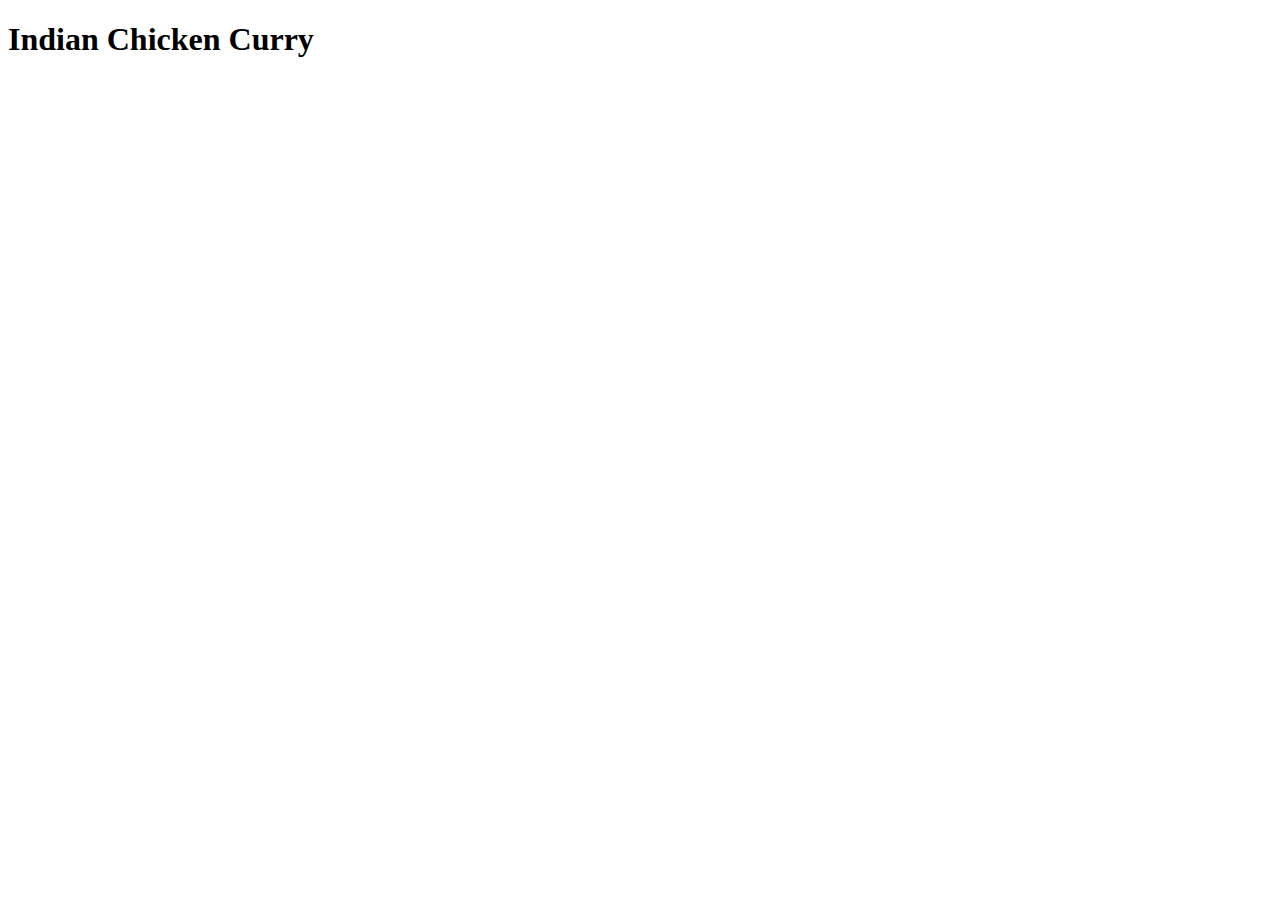
==== recipes/indian_chicken_curry.html @ 332c20e3 "Iteration 1&2 : initial structure and recipe page" ====
<!DOCTYPE html>
<html lang="en">
<head>
    <meta charset="UTF-8">
    <meta name="viewport" content="width=device-width, initial-scale=1.0">
    <title>Document</title>
</head>
<body>
    <h1>Indian Chicken Curry</h1>
</body>
</html>
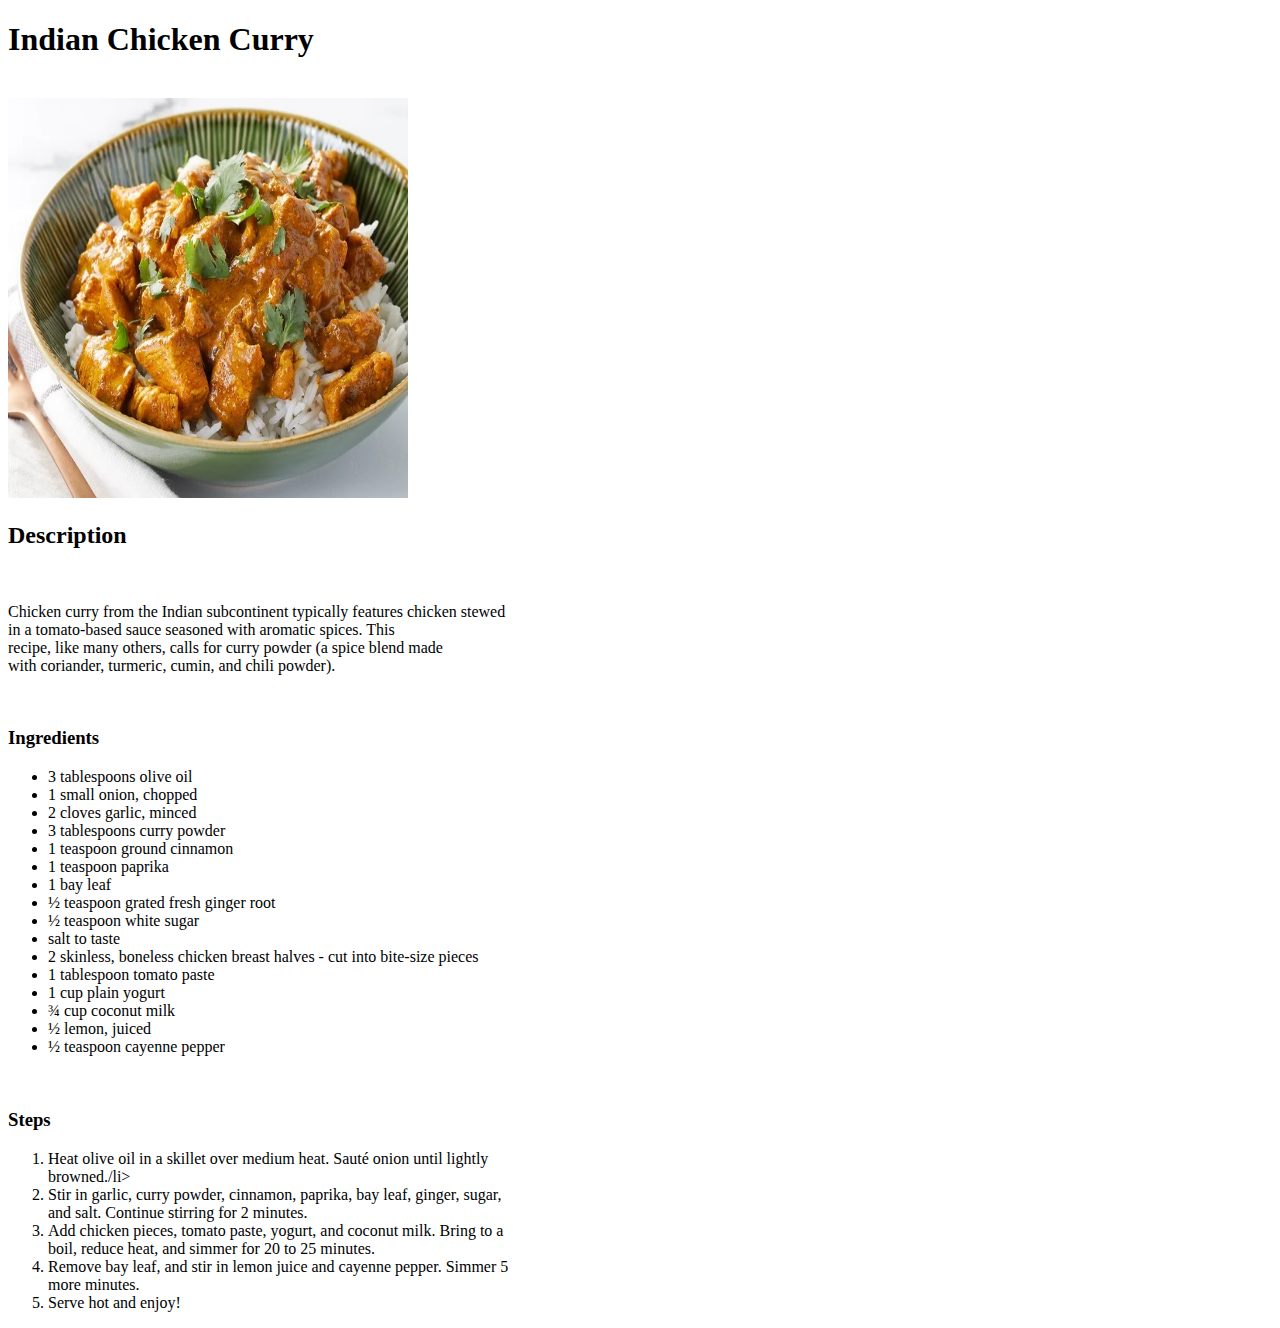
==== commit 5022ff25: "Iteration 3: recipe page content" ====
--- a/recipes/indian_chicken_curry.html
+++ b/recipes/indian_chicken_curry.html
@@ -3,9 +3,43 @@
 <head>
     <meta charset="UTF-8">
     <meta name="viewport" content="width=device-width, initial-scale=1.0">
-    <title>Document</title>
+    <title>Indian Chicken Curry</title>
 </head>
 <body>
     <h1>Indian Chicken Curry</h1>
+    <br>
+    <img src="../images/chicken curry.jpg" alt="Indian chicken Curry on a plate spread over cooked rice with corriandor leaves" height="400" width="400">
+
+    <h2>Description</h2>
+    <br>
+    <p>Chicken curry from the Indian subcontinent typically features chicken stewed <br> in a tomato-based sauce seasoned with aromatic spices. This <br>recipe, like many others, calls for curry powder (a spice blend made <br>with coriander, turmeric, cumin, and chili powder).</p><br>
+    <h3>Ingredients</h3>
+    <ul>
+        <li>3 tablespoons olive oil</li>
+        <li>1 small onion, chopped</li>
+        <li>2 cloves garlic, minced</li>
+        <li>3 tablespoons curry powder</li>
+        <li>1 teaspoon ground cinnamon</li>
+        <li>1 teaspoon paprika</li>
+        <li>1 bay leaf</li>
+        <li>½ teaspoon grated fresh ginger root</li>
+        <li>½ teaspoon white sugar</li>
+        <li>salt to taste</li>
+        <li>2 skinless, boneless chicken breast halves - cut into bite-size pieces</li>
+        <li>1 tablespoon tomato paste</li>
+        <li>1 cup plain yogurt</li>
+        <li>¾ cup coconut milk</li>
+        <li>½ lemon, juiced</li>
+        <li>½ teaspoon cayenne pepper</li>
+      </ul>
+      <br>
+      <h3>Steps</h3>
+      <ol>
+        <li>Heat olive oil in a skillet over medium heat. Sauté onion until lightly <br>browned./li>
+        <li>Stir in garlic, curry powder, cinnamon, paprika, bay leaf, ginger, sugar, <br>and salt. Continue stirring for 2 minutes.</li>
+        <li>Add chicken pieces, tomato paste, yogurt, and coconut milk. Bring to a <br>boil, reduce heat, and simmer for 20 to 25 minutes.</li>
+        <li>Remove bay leaf, and stir in lemon juice and cayenne pepper. Simmer 5 <br>more minutes.</li>
+        <li>Serve hot and enjoy!</li>
+      </ol>
 </body>
 </html>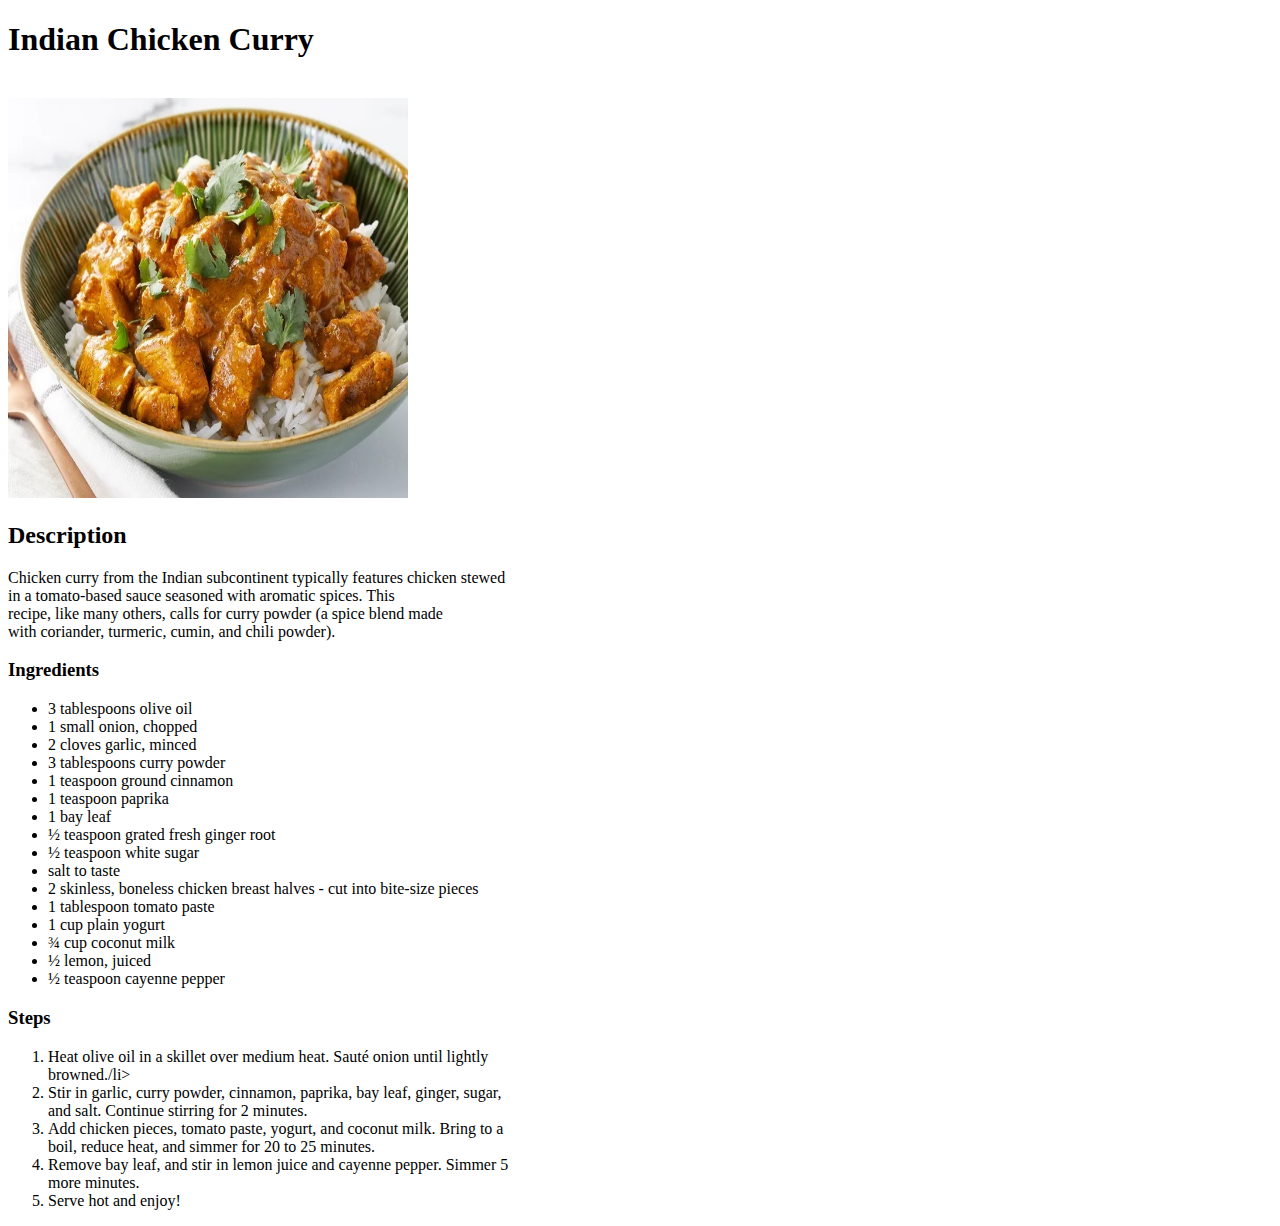
==== commit e7c98abc: "Iteration 4: add more recipes" ====
--- a/recipes/indian_chicken_curry.html
+++ b/recipes/indian_chicken_curry.html
@@ -11,8 +11,7 @@
     <img src="../images/chicken curry.jpg" alt="Indian chicken Curry on a plate spread over cooked rice with corriandor leaves" height="400" width="400">
 
     <h2>Description</h2>
-    <br>
-    <p>Chicken curry from the Indian subcontinent typically features chicken stewed <br> in a tomato-based sauce seasoned with aromatic spices. This <br>recipe, like many others, calls for curry powder (a spice blend made <br>with coriander, turmeric, cumin, and chili powder).</p><br>
+    <p>Chicken curry from the Indian subcontinent typically features chicken stewed <br> in a tomato-based sauce seasoned with aromatic spices. This <br>recipe, like many others, calls for curry powder (a spice blend made <br>with coriander, turmeric, cumin, and chili powder).</p>
     <h3>Ingredients</h3>
     <ul>
         <li>3 tablespoons olive oil</li>
@@ -32,7 +31,6 @@
         <li>½ lemon, juiced</li>
         <li>½ teaspoon cayenne pepper</li>
       </ul>
-      <br>
       <h3>Steps</h3>
       <ol>
         <li>Heat olive oil in a skillet over medium heat. Sauté onion until lightly <br>browned./li>
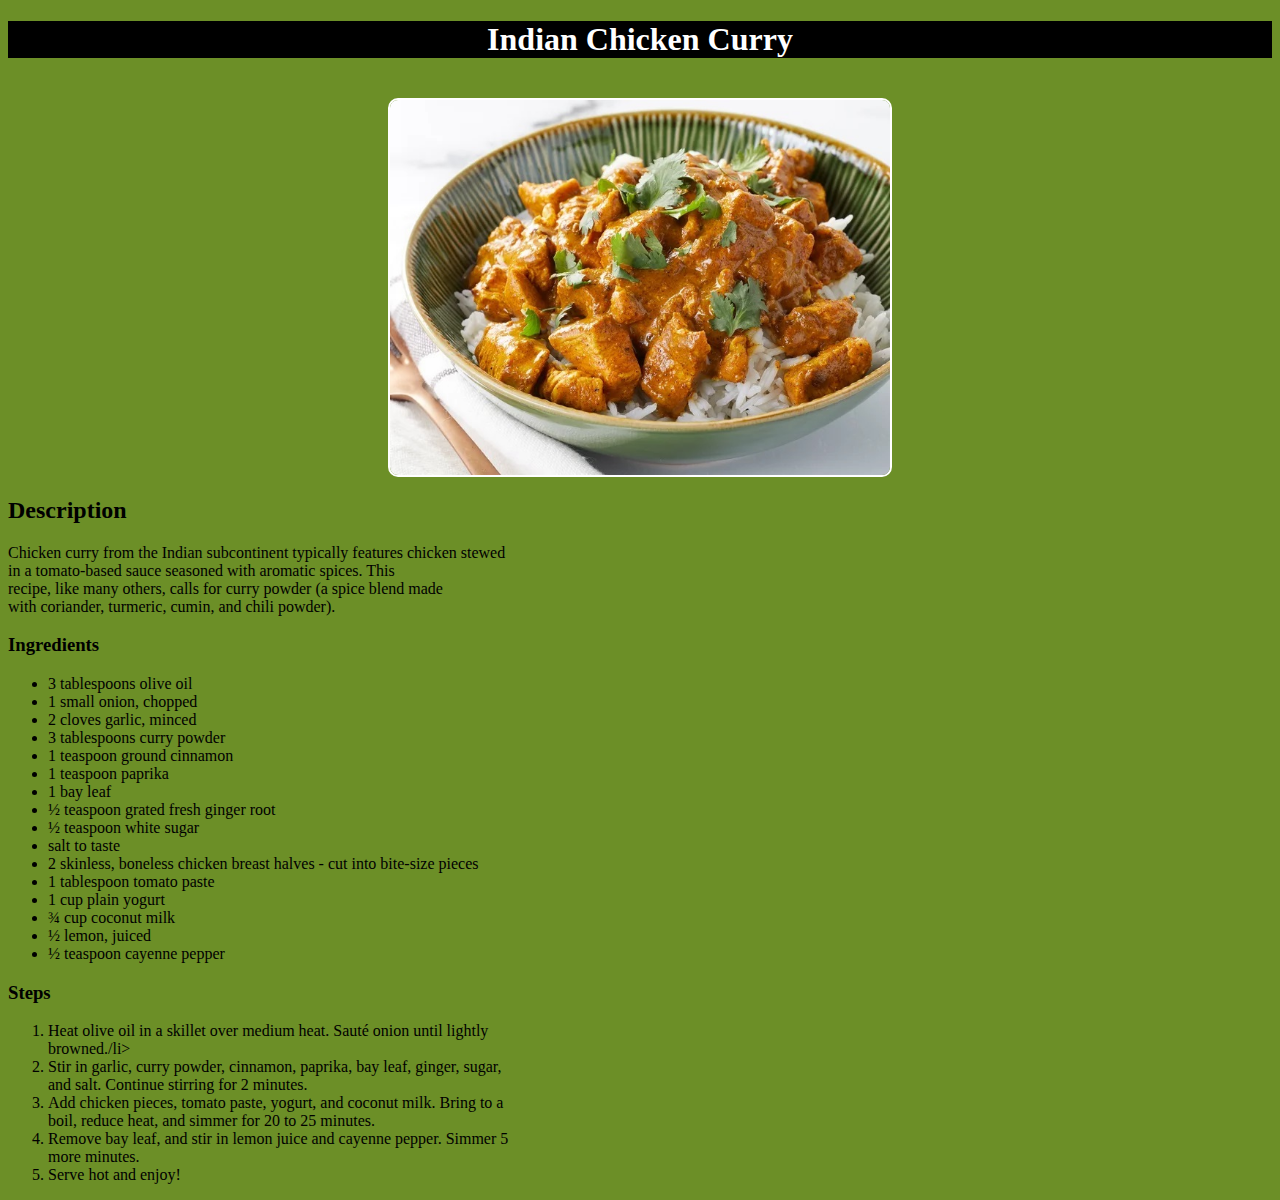
==== commit a356ecfb: "link style.css file" ====
--- a/recipes/indian_chicken_curry.html
+++ b/recipes/indian_chicken_curry.html
@@ -3,16 +3,17 @@
 <head>
     <meta charset="UTF-8">
     <meta name="viewport" content="width=device-width, initial-scale=1.0">
+    <link rel="stylesheet" href="../style.css">
     <title>Indian Chicken Curry</title>
 </head>
-<body>
-    <h1>Indian Chicken Curry</h1>
+<body class="page_3">
+    <h1 class="recipe_name">Indian Chicken Curry</h1>
     <br>
-    <img src="../images/chicken curry.jpg" alt="Indian chicken Curry on a plate spread over cooked rice with corriandor leaves" height="400" width="400">
+    <img src="../images/chicken curry.jpg" alt="Indian chicken Curry on a plate spread over cooked rice with corriandor leaves" height="400" width="400" class="recipe_pic">
 
-    <h2>Description</h2>
+    <h2 class="recipe_description">Description</h2>
     <p>Chicken curry from the Indian subcontinent typically features chicken stewed <br> in a tomato-based sauce seasoned with aromatic spices. This <br>recipe, like many others, calls for curry powder (a spice blend made <br>with coriander, turmeric, cumin, and chili powder).</p>
-    <h3>Ingredients</h3>
+    <h3 class="recipe_ingredients">Ingredients</h3>
     <ul>
         <li>3 tablespoons olive oil</li>
         <li>1 small onion, chopped</li>
@@ -31,7 +32,7 @@
         <li>½ lemon, juiced</li>
         <li>½ teaspoon cayenne pepper</li>
       </ul>
-      <h3>Steps</h3>
+      <h3 class="procedure">Steps</h3>
       <ol>
         <li>Heat olive oil in a skillet over medium heat. Sauté onion until lightly <br>browned./li>
         <li>Stir in garlic, curry powder, cinnamon, paprika, bay leaf, ginger, sugar, <br>and salt. Continue stirring for 2 minutes.</li>
--- a/style.css
+++ b/style.css
@@ -0,0 +1,42 @@
+.main {
+    background-color: blueviolet;
+    color: white;
+    text-align: center;
+    font-size: 36px;
+}
+
+a {
+    background-color: aqua;
+}
+
+.main, .page_1, .page_2, .page_3 {
+   font-family: Georgia, 'Times New Roman', Times, serif;
+}
+
+.recipe_pic {
+    display: block;
+    margin-left: auto;
+    margin-right: auto;
+    height: auto;
+    width: 500px;
+    border: 2px solid white;
+    border-radius: 10px ;
+}
+
+.page_1 {
+    background-color: rgb(84, 141, 135);
+}
+
+.page_2 {
+    background-color: rgb(170, 77, 43);
+}
+
+.page_3 {
+    background-color: rgb(108, 143, 39);
+}
+
+.recipe_name {
+    text-align: center;
+    background-color: black;
+    color: white;
+}
